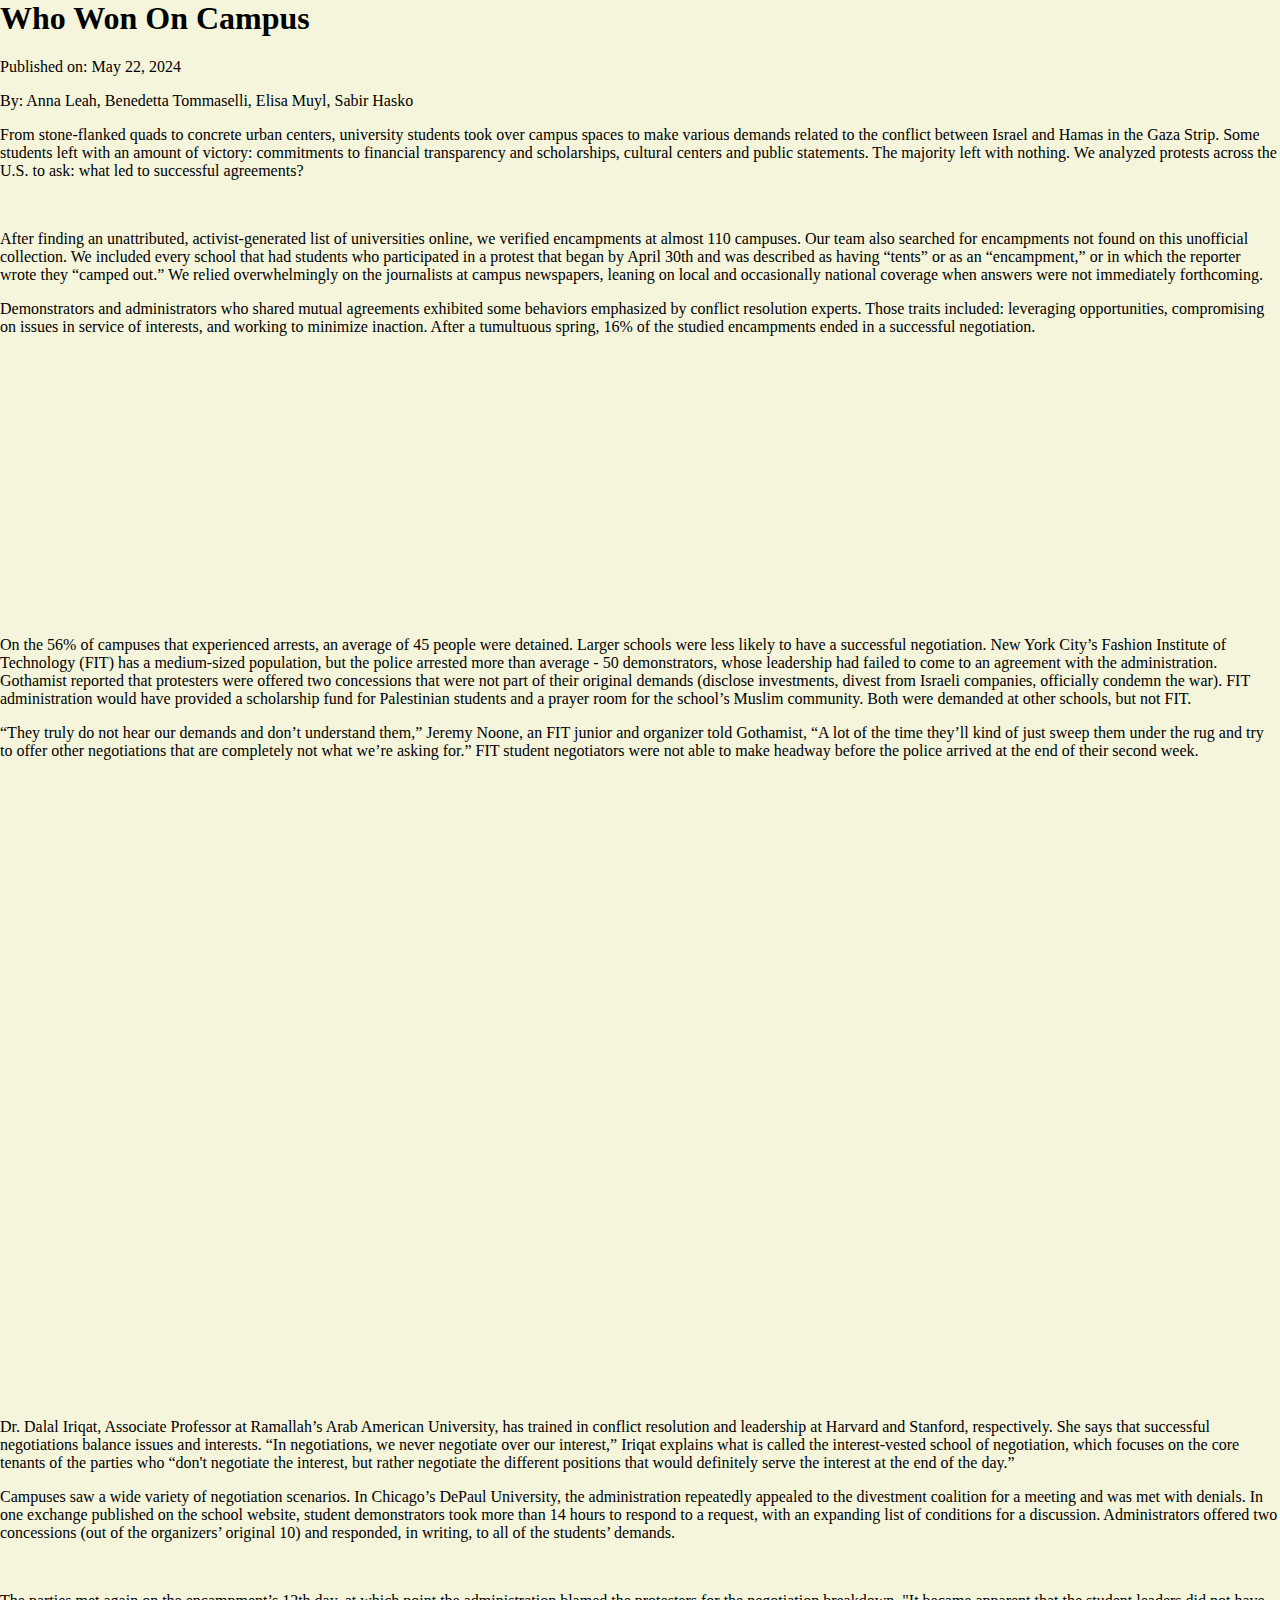
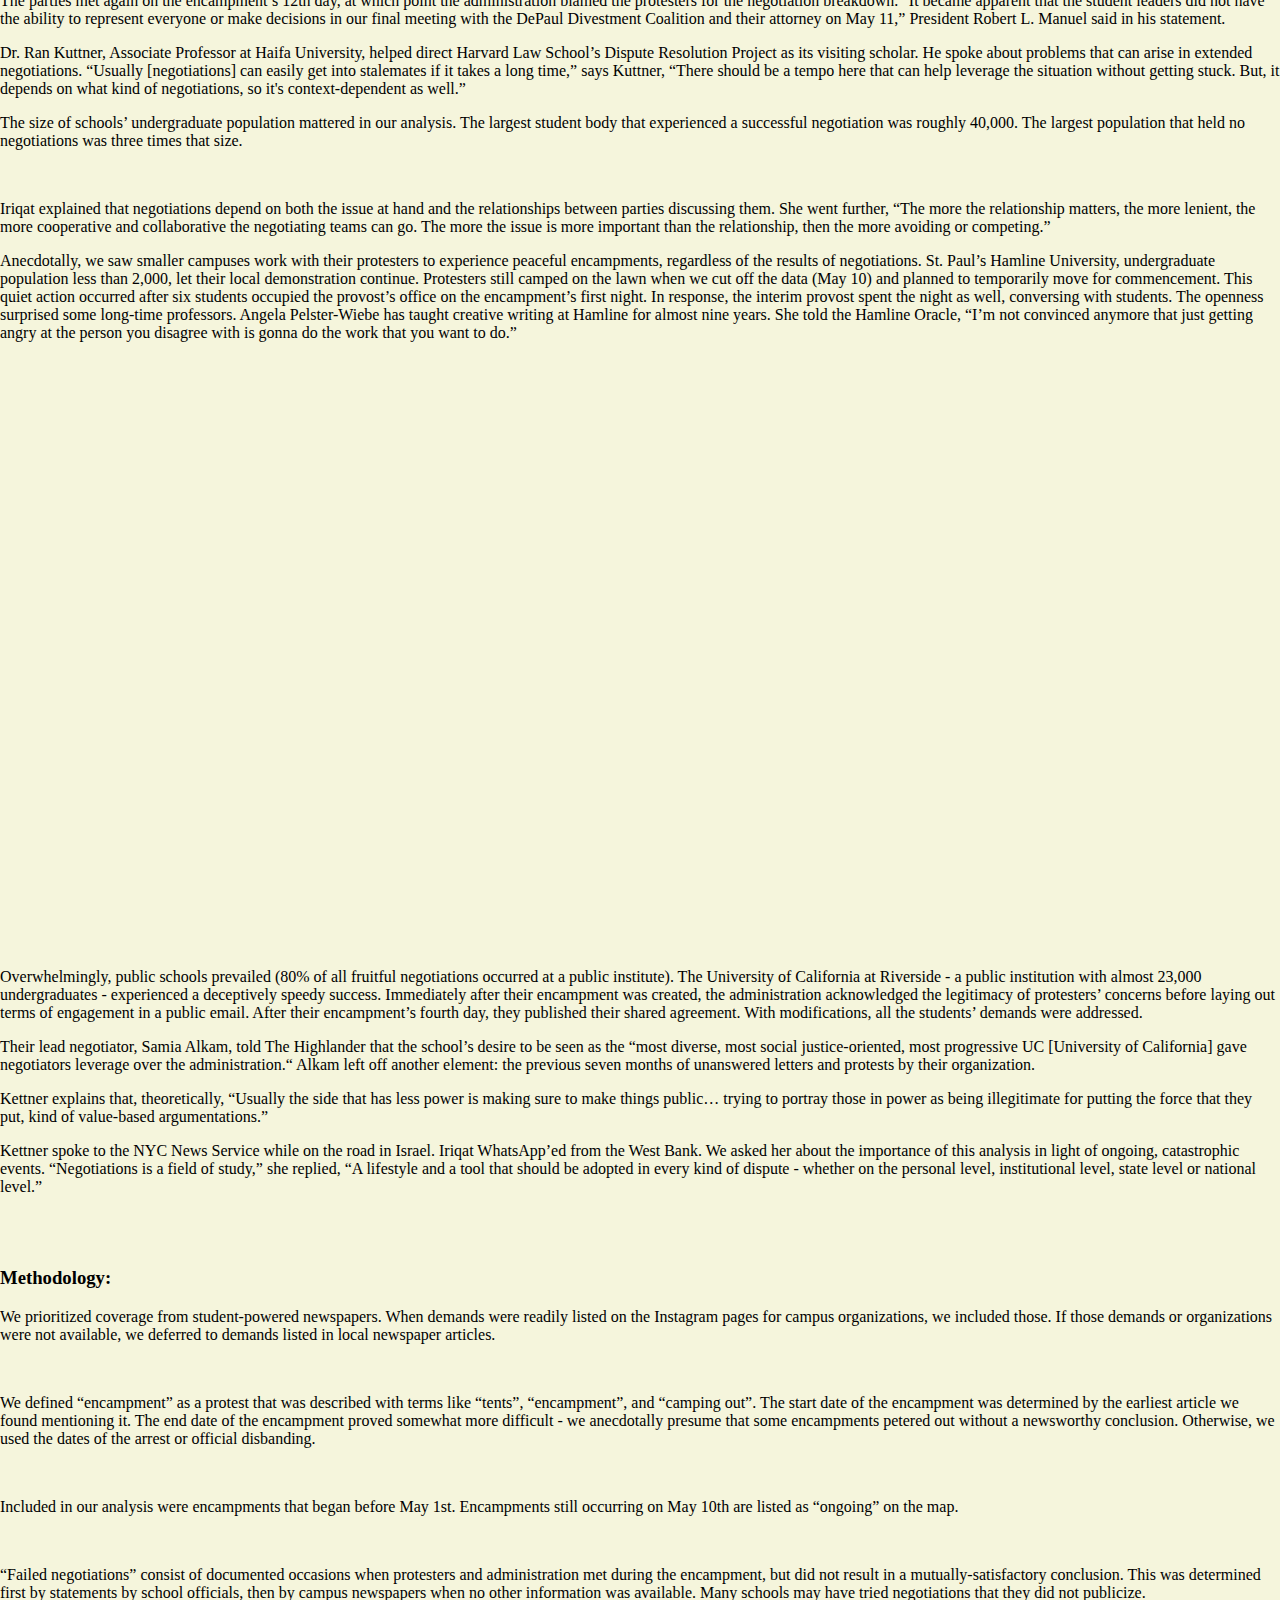
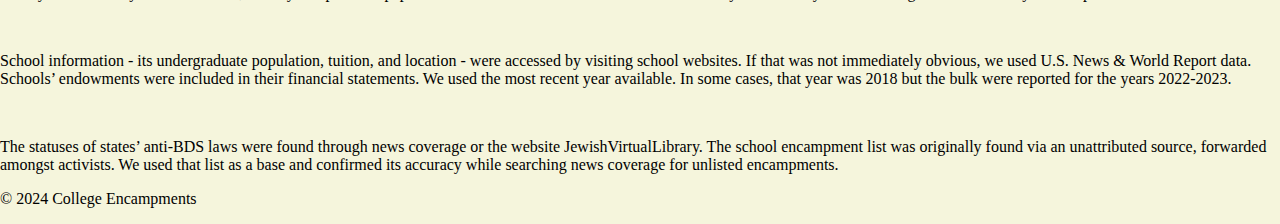
==== index.html @ abf36e7d "text tweak" ====
<html lang="en">

<head>
    <meta charset="utf-8">
    <!-- set the character set -->
    <meta http-equiv="X-UA-Compatible" content="IE=edge">
    <meta name="viewport" content="width=device-width, initial-scale=1">
    <!-- first step to a responsive site -->
    <title>COLLEGE ENCAMPMENTS</title>
    <style>
            body {
                background-color: beige;
                margin: 0;
                padding: 0;
            }
        </style>

        <link rel="stylesheet" href="style.css">

</head>
<body>

<header>
    <h1>Who Won On Campus</h1>
    <p>Published on: <time datetime="2024-05-22">May 22, 2024</time></p>
    <p> By: Anna Leah, Benedetta Tommaselli, Elisa Muyl, Sabir Hasko</p>
</header>

<main>
    <article>
        <p>From stone-flanked quads to concrete urban centers, university students took over campus spaces to make various demands related to the conflict between Israel and Hamas in the Gaza Strip. Some students left with an amount of victory: commitments to financial transparency and scholarships, cultural centers and public statements. The majority left with nothing. We analyzed protests across the U.S. to ask: what led to successful agreements?</p>
<br>
        <p>After finding an unattributed, activist-generated list of universities online, we verified encampments at almost 110 campuses. Our team also searched for encampments not found on this unofficial collection. We included every school that had students who participated in a protest that began by April 30th and was described as having “tents” or as an “encampment,” or in which the reporter wrote they “camped out.” We relied overwhelmingly on the journalists at campus newspapers, leaning on local and occasionally national coverage when answers were not immediately forthcoming.</p>
        <p>Demonstrators and administrators who shared mutual agreements exhibited some behaviors emphasized by conflict resolution experts. Those traits included: leveraging opportunities, compromising on issues in service of interests, and working to minimize inaction. After a tumultuous spring, 16% of the studied encampments ended in a successful negotiation.</p>
<br></br>
        <iframe title="College Encampments Negotiations" aria-label="Stacked Bars" id="datawrapper-chart-whBc6" src="https://datawrapper.dwcdn.net/whBc6/1/" scrolling="no" frameborder="0" style="width: 0; min-width: 100% !important; border: none;" height="232" data-external="1"></iframe><script type="text/javascript">!function(){"use strict";window.addEventListener("message",(function(a){if(void 0!==a.data["datawrapper-height"]){var e=document.querySelectorAll("iframe");for(var t in a.data["datawrapper-height"])for(var r=0;r<e.length;r++)if(e[r].contentWindow===a.source){var i=a.data["datawrapper-height"][t]+"px";e[r].style.height=i}}}))}();</script>
        <p>On the 56% of campuses that experienced arrests, an average of 45 people were detained. Larger schools were less likely to have a successful negotiation. New York City’s Fashion Institute of Technology (FIT) has a medium-sized population, but the police arrested more than average - 50 demonstrators, whose leadership had failed to come to an agreement with the administration. Gothamist reported that protesters were offered two concessions that were not part of their original demands (disclose investments, divest from Israeli companies, officially condemn the war). FIT administration would have provided a scholarship fund for Palestinian students and a prayer room for the school’s Muslim community. Both were demanded at other schools, but not FIT.</p>
        <p>“They truly do not hear our demands and don’t understand them,” Jeremy Noone, an FIT junior and organizer told Gothamist, “A lot of the time they’ll kind of just sweep them under the rug and try to offer other negotiations that are completely not what we’re asking for.” FIT student negotiators were not able to make headway before the police arrived at the end of their second week.</p>
<br></br>
        <iframe title="Which Universities Had the Most Arrests on their Campus Encampment  " aria-label="Map" id="datawrapper-chart-czx72" src="https://datawrapper.dwcdn.net/czx72/1/" scrolling="no" frameborder="0" style="width: 0; min-width: 100% !important; border: none;" height="590" data-external="1"></iframe><script type="text/javascript">!function(){"use strict";window.addEventListener("message",(function(a){if(void 0!==a.data["datawrapper-height"]){var e=document.querySelectorAll("iframe");for(var t in a.data["datawrapper-height"])for(var r=0;r<e.length;r++)if(e[r].contentWindow===a.source){var i=a.data["datawrapper-height"][t]+"px";e[r].style.height=i}}}))}();
</script>
<p>Dr. Dalal Iriqat, Associate Professor at Ramallah’s Arab American University, has trained in conflict resolution and leadership at Harvard and Stanford, respectively. She says that successful negotiations balance issues and interests. “In negotiations, we never negotiate over our interest,” Iriqat explains what is called the interest-vested school of negotiation, which focuses on the core tenants of the parties who “don't negotiate the interest, but rather negotiate the different positions that would definitely serve the interest at the end of the day.”</p>
<p>Campuses saw a wide variety of negotiation scenarios. In Chicago’s DePaul University, the administration repeatedly appealed to the divestment coalition for a meeting and was met with denials. In one exchange published on the school website, student demonstrators took more than 14 hours to respond to a request, with an expanding list of conditions for a discussion. Administrators offered two concessions (out of the organizers’ original 10) and responded, in writing, to all of the students’ demands.</p>
<br>
<p> The parties met again on the encampment’s 12th day, at which point the administration blamed the protesters for the negotiation breakdown. "It became apparent that the student leaders did not have the ability to represent everyone or make decisions in our final meeting with the DePaul Divestment Coalition and their attorney on May 11,” President Robert L. Manuel said in his statement.</p>
<p>Dr. Ran Kuttner, Associate Professor at Haifa University, helped direct Harvard Law School’s Dispute Resolution Project as its visiting scholar. He spoke about problems that can arise in extended negotiations. “Usually [negotiations] can easily get into stalemates if it takes a long time,” says Kuttner, “There should be a tempo here that can help leverage the situation without getting stuck. But, it depends on what kind of negotiations, so it's context-dependent as well.”</p>
<p>The size of schools’ undergraduate population mattered in our analysis. The largest student body that experienced a successful negotiation was roughly 40,000. The largest population that held no negotiations was three times that size.</p>
<br>
<p>Iriqat explained that negotiations depend on both the issue at hand and the relationships between parties discussing them. She went further, “The more the relationship matters, the more lenient, the more cooperative and collaborative the negotiating teams can go. The more the issue is more important than the relationship, then the more avoiding or competing.”</p>
<p>Anecdotally, we saw smaller campuses work with their protesters to experience peaceful encampments, regardless of the results of negotiations. St. Paul’s Hamline University, undergraduate population less than 2,000, let their local demonstration continue. Protesters still camped on the lawn when we cut off the data (May 10) and planned to temporarily move for commencement. This quiet action occurred after six students occupied the provost’s office on the encampment’s first night. In response, the interim provost spent the night as well, conversing with students. The openness surprised some long-time professors. Angela Pelster-Wiebe has taught creative writing at Hamline for almost nine years. She told the Hamline Oracle, “I’m not convinced anymore that just getting angry at the person you disagree with is gonna do the work that you want to do.”</p>
<br></br>
<iframe title="Schools Response To Encampments" aria-label="Grouped Bars" id="datawrapper-chart-hSaaN" src="https://datawrapper.dwcdn.net/hSaaN/1/" scrolling="no" frameborder="0" style="width: 0; min-width: 100% !important; border: none;" height="558" data-external="1"></iframe><script type="text/javascript">!function(){"use strict";window.addEventListener("message",(function(a){if(void 0!==a.data["datawrapper-height"]){var e=document.querySelectorAll("iframe");for(var t in a.data["datawrapper-height"])for(var r=0;r<e.length;r++)if(e[r].contentWindow===a.source){var i=a.data["datawrapper-height"][t]+"px";e[r].style.height=i}}}))}();
</script>
<p>Overwhelmingly, public schools prevailed (80% of all fruitful negotiations occurred at a public institute). The University of California at Riverside - a public institution with almost 23,000 undergraduates - experienced a deceptively speedy success. Immediately after their encampment was created, the administration acknowledged the legitimacy of protesters’ concerns before laying out terms of engagement in a public email. After their encampment’s fourth day, they published their shared agreement. With modifications, all the students’ demands were addressed.</p>
<p>Their lead negotiator, Samia Alkam, told The Highlander that the school’s desire to be seen as the “most diverse, most social justice-oriented, most progressive UC [University of California] gave negotiators leverage over the administration.“ Alkam left off another element: the previous seven months of unanswered letters and protests by their organization.</p>
<p>Kettner explains that, theoretically, “Usually the side that has less power is making sure to make things public…  trying to portray those in power as being illegitimate for putting the force that they put, kind of value-based argumentations.”</p>
<p>Kettner spoke to the NYC News Service while on the road in Israel. Iriqat WhatsApp’ed from the West Bank. We asked her about the importance of this analysis in light of ongoing, catastrophic events. “Negotiations is a field of study,” she replied, “A lifestyle and a tool that should be adopted in every kind of dispute - whether on the personal level, institutional level, state level or national level.” </p>
<br></br>
<h3>Methodology:</h3>
<p>We prioritized coverage from student-powered newspapers.
When demands were readily listed on the Instagram pages for campus organizations, we included those. If those demands or organizations were not available, we deferred to demands listed in local newspaper articles.</p>
<br>

<p>We defined “encampment” as a protest that was described with terms like “tents”, “encampment”, and “camping out”. The start date of the encampment was determined by the earliest article we found mentioning it. The end date of the encampment proved somewhat more difficult - we anecdotally presume that some encampments petered out without a newsworthy conclusion. Otherwise, we used the dates of the arrest or official disbanding.</p>
<br>
<p>Included in our analysis were encampments that began before May 1st. Encampments still occurring on May 10th are listed as “ongoing” on the map.</p>
<br>
<p>“Failed negotiations” consist of documented occasions when protesters and administration met during the encampment, but did not result in a mutually-satisfactory conclusion. This was determined first by statements by school officials, then by campus newspapers when no other information was available. Many schools may have tried negotiations that they did not publicize.</p>
<br>
<p>School information - its undergraduate population, tuition, and location - were accessed by visiting school websites. If that was not immediately obvious, we used U.S. News & World Report data. Schools’ endowments were included in their financial statements. We used the most recent year available. In some cases, that year was 2018 but the bulk were reported for the years 2022-2023. </p>
<br>
<p>The statuses of states’ anti-BDS laws were found through news coverage or the website JewishVirtualLibrary. The school encampment list was originally found via an unattributed source, forwarded amongst activists. We used that list as a base and confirmed its accuracy while searching news coverage for unlisted encampments.</p>

    </article>
</main>

<footer>
    <p>&copy; 2024 College Encampments</p>
</footer>

</body>
</html>
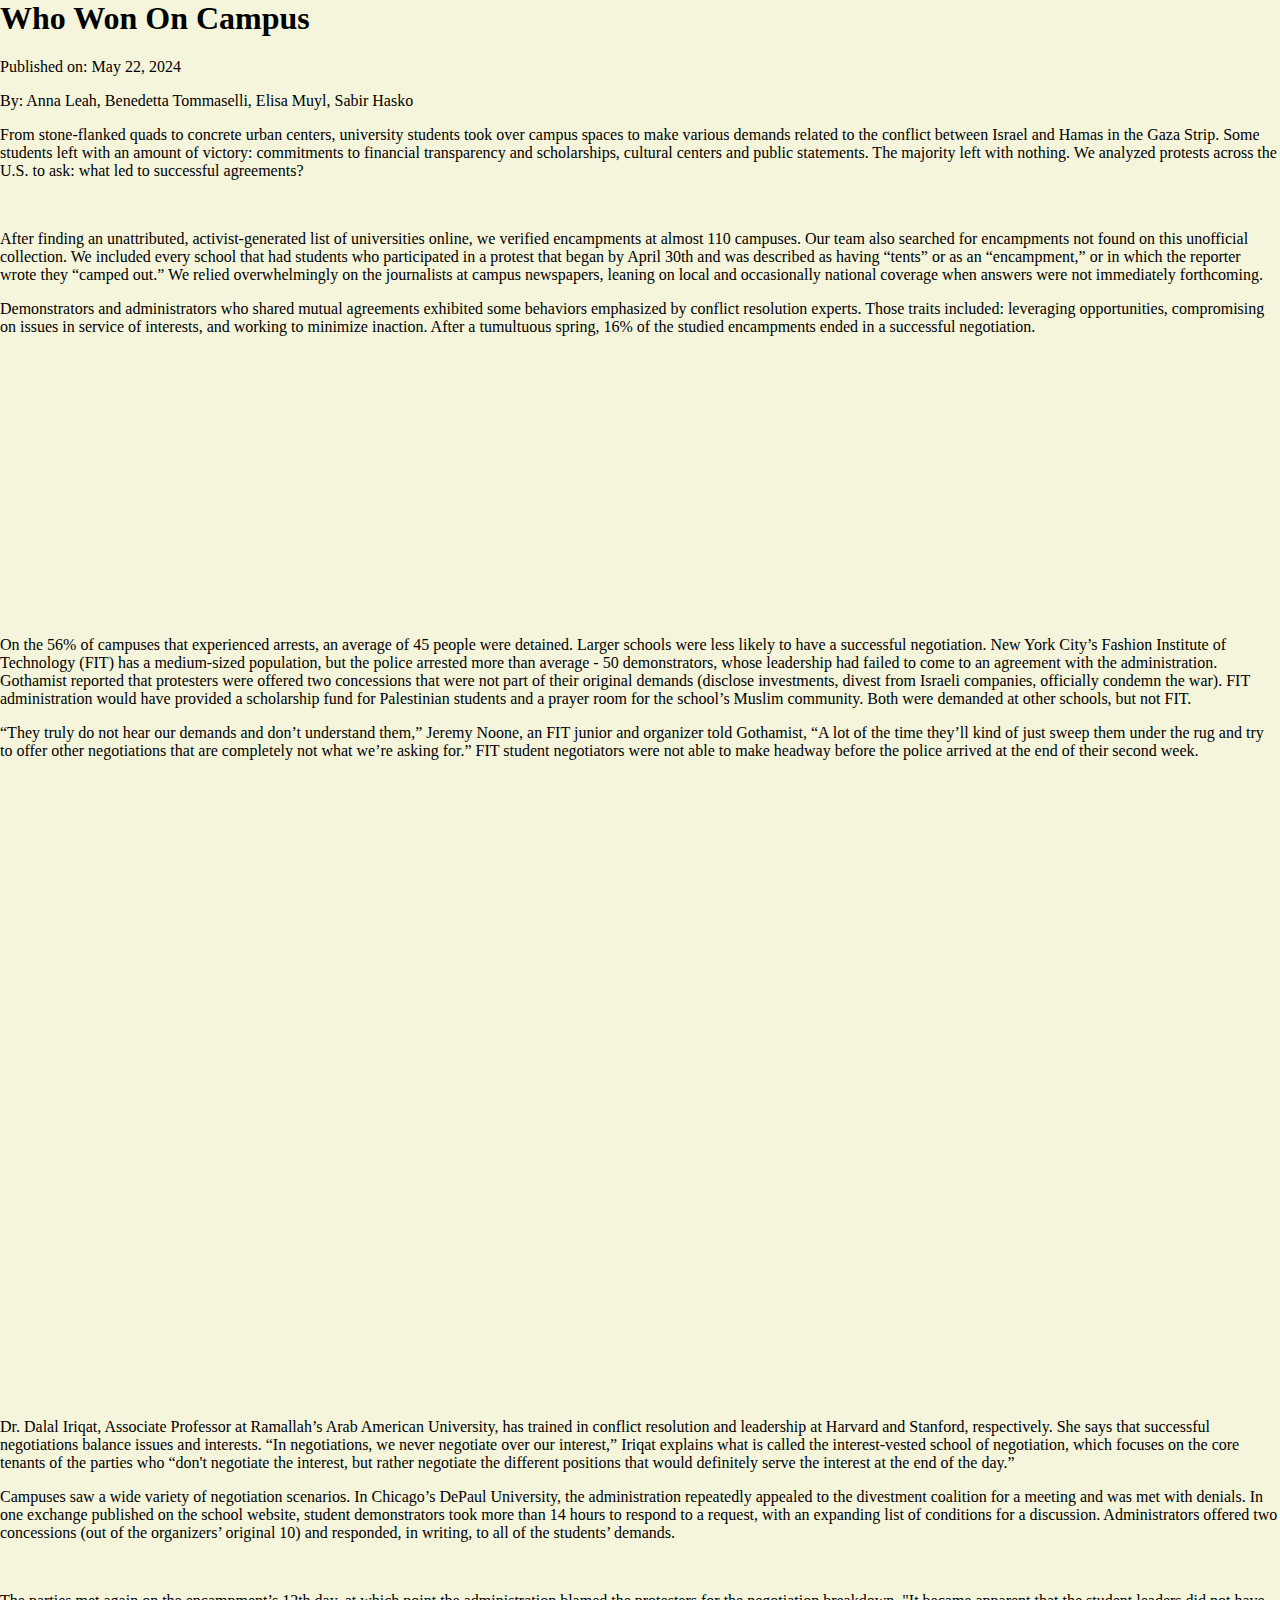
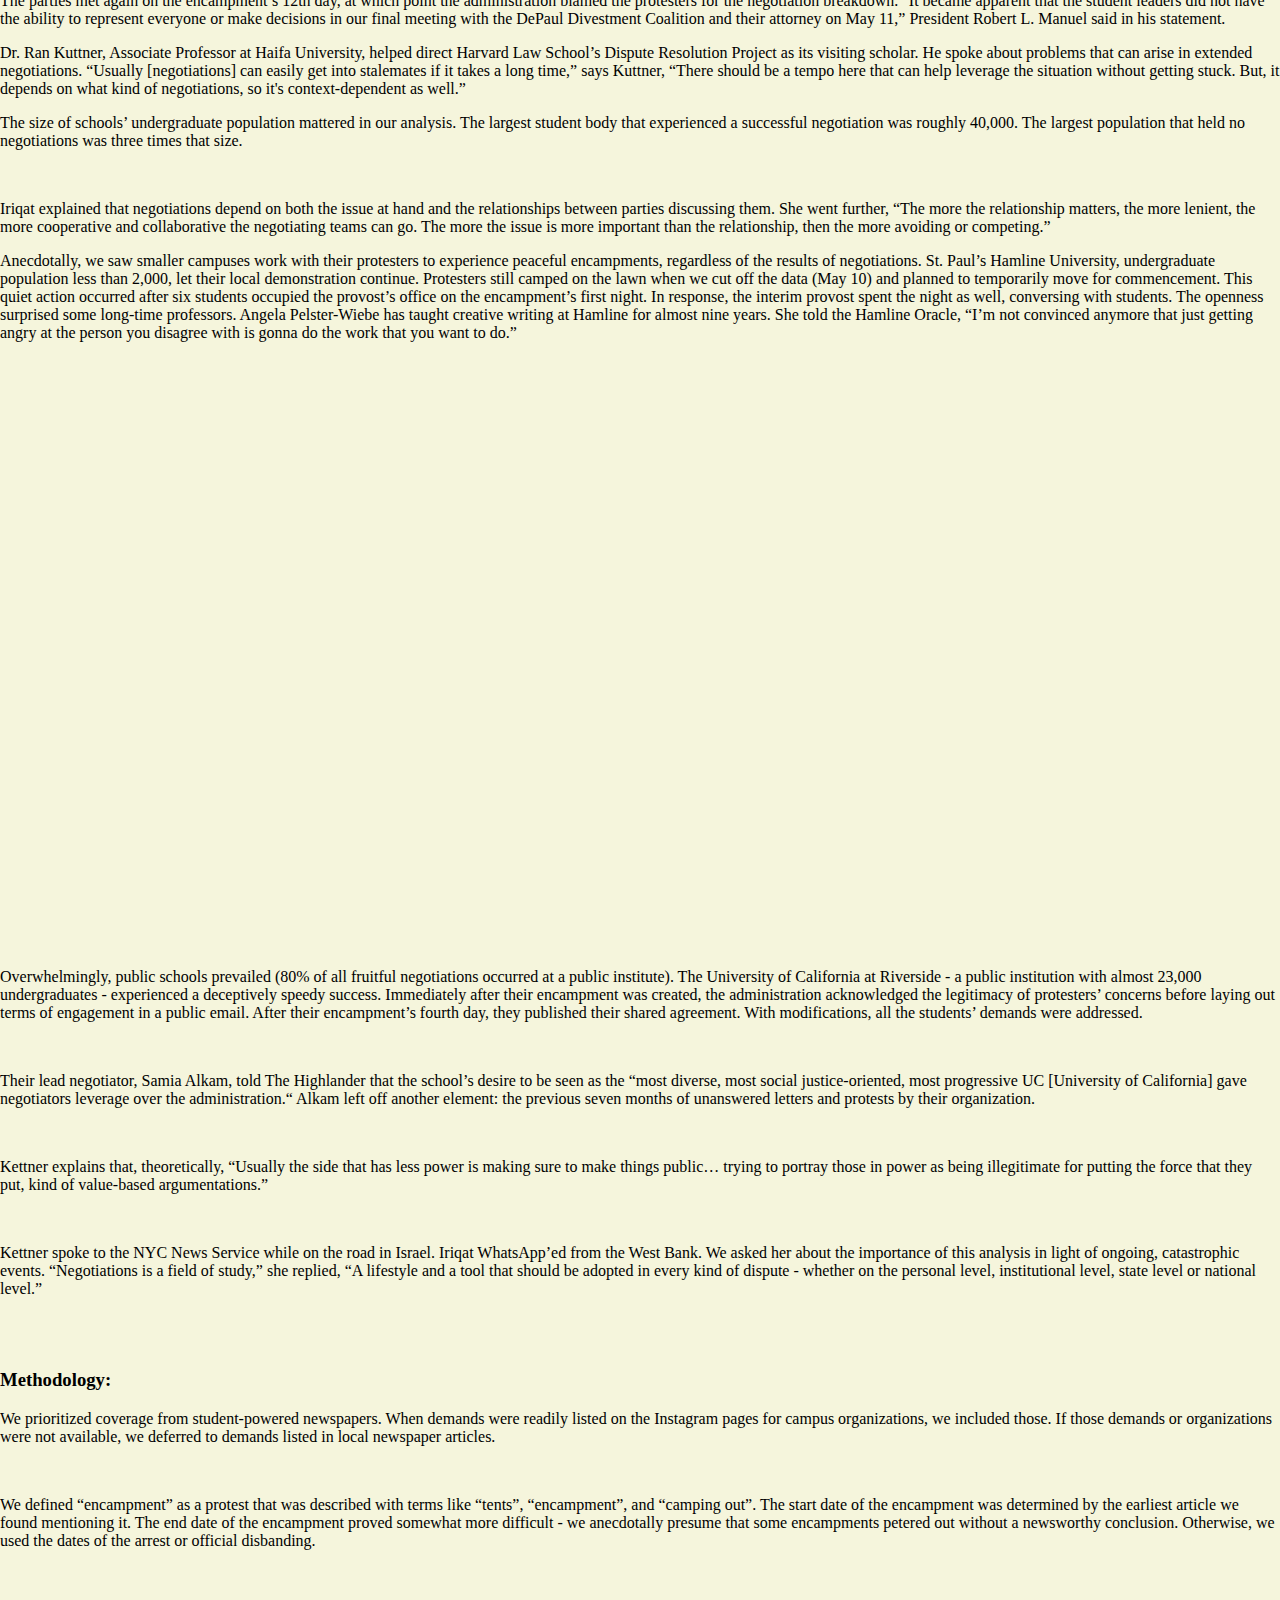
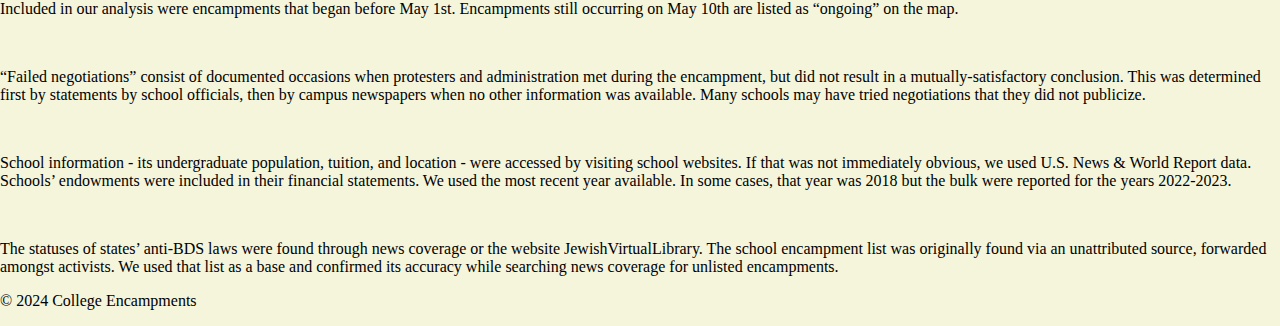
==== commit e4e290b8: "text tweak" ====
--- a/index.html
+++ b/index.html
@@ -49,11 +49,14 @@
 <p>Iriqat explained that negotiations depend on both the issue at hand and the relationships between parties discussing them. She went further, “The more the relationship matters, the more lenient, the more cooperative and collaborative the negotiating teams can go. The more the issue is more important than the relationship, then the more avoiding or competing.”</p>
 <p>Anecdotally, we saw smaller campuses work with their protesters to experience peaceful encampments, regardless of the results of negotiations. St. Paul’s Hamline University, undergraduate population less than 2,000, let their local demonstration continue. Protesters still camped on the lawn when we cut off the data (May 10) and planned to temporarily move for commencement. This quiet action occurred after six students occupied the provost’s office on the encampment’s first night. In response, the interim provost spent the night as well, conversing with students. The openness surprised some long-time professors. Angela Pelster-Wiebe has taught creative writing at Hamline for almost nine years. She told the Hamline Oracle, “I’m not convinced anymore that just getting angry at the person you disagree with is gonna do the work that you want to do.”</p>
 <br></br>
-<iframe title="Schools Response To Encampments" aria-label="Grouped Bars" id="datawrapper-chart-hSaaN" src="https://datawrapper.dwcdn.net/hSaaN/1/" scrolling="no" frameborder="0" style="width: 0; min-width: 100% !important; border: none;" height="558" data-external="1"></iframe><script type="text/javascript">!function(){"use strict";window.addEventListener("message",(function(a){if(void 0!==a.data["datawrapper-height"]){var e=document.querySelectorAll("iframe");for(var t in a.data["datawrapper-height"])for(var r=0;r<e.length;r++)if(e[r].contentWindow===a.source){var i=a.data["datawrapper-height"][t]+"px";e[r].style.height=i}}}))}();
+<iframe title="Schools' Response To Encampments" aria-label="Grouped Bars" id="datawrapper-chart-hSaaN" src="https://datawrapper.dwcdn.net/hSaaN/1/" scrolling="no" frameborder="0" style="width: 0; min-width: 100% !important; border: none;" height="558" data-external="1"></iframe><script type="text/javascript">!function(){"use strict";window.addEventListener("message",(function(a){if(void 0!==a.data["datawrapper-height"]){var e=document.querySelectorAll("iframe");for(var t in a.data["datawrapper-height"])for(var r=0;r<e.length;r++)if(e[r].contentWindow===a.source){var i=a.data["datawrapper-height"][t]+"px";e[r].style.height=i}}}))}();
 </script>
 <p>Overwhelmingly, public schools prevailed (80% of all fruitful negotiations occurred at a public institute). The University of California at Riverside - a public institution with almost 23,000 undergraduates - experienced a deceptively speedy success. Immediately after their encampment was created, the administration acknowledged the legitimacy of protesters’ concerns before laying out terms of engagement in a public email. After their encampment’s fourth day, they published their shared agreement. With modifications, all the students’ demands were addressed.</p>
+<br>
 <p>Their lead negotiator, Samia Alkam, told The Highlander that the school’s desire to be seen as the “most diverse, most social justice-oriented, most progressive UC [University of California] gave negotiators leverage over the administration.“ Alkam left off another element: the previous seven months of unanswered letters and protests by their organization.</p>
+<br>
 <p>Kettner explains that, theoretically, “Usually the side that has less power is making sure to make things public…  trying to portray those in power as being illegitimate for putting the force that they put, kind of value-based argumentations.”</p>
+<br>
 <p>Kettner spoke to the NYC News Service while on the road in Israel. Iriqat WhatsApp’ed from the West Bank. We asked her about the importance of this analysis in light of ongoing, catastrophic events. “Negotiations is a field of study,” she replied, “A lifestyle and a tool that should be adopted in every kind of dispute - whether on the personal level, institutional level, state level or national level.” </p>
 <br></br>
 <h3>Methodology:</h3>
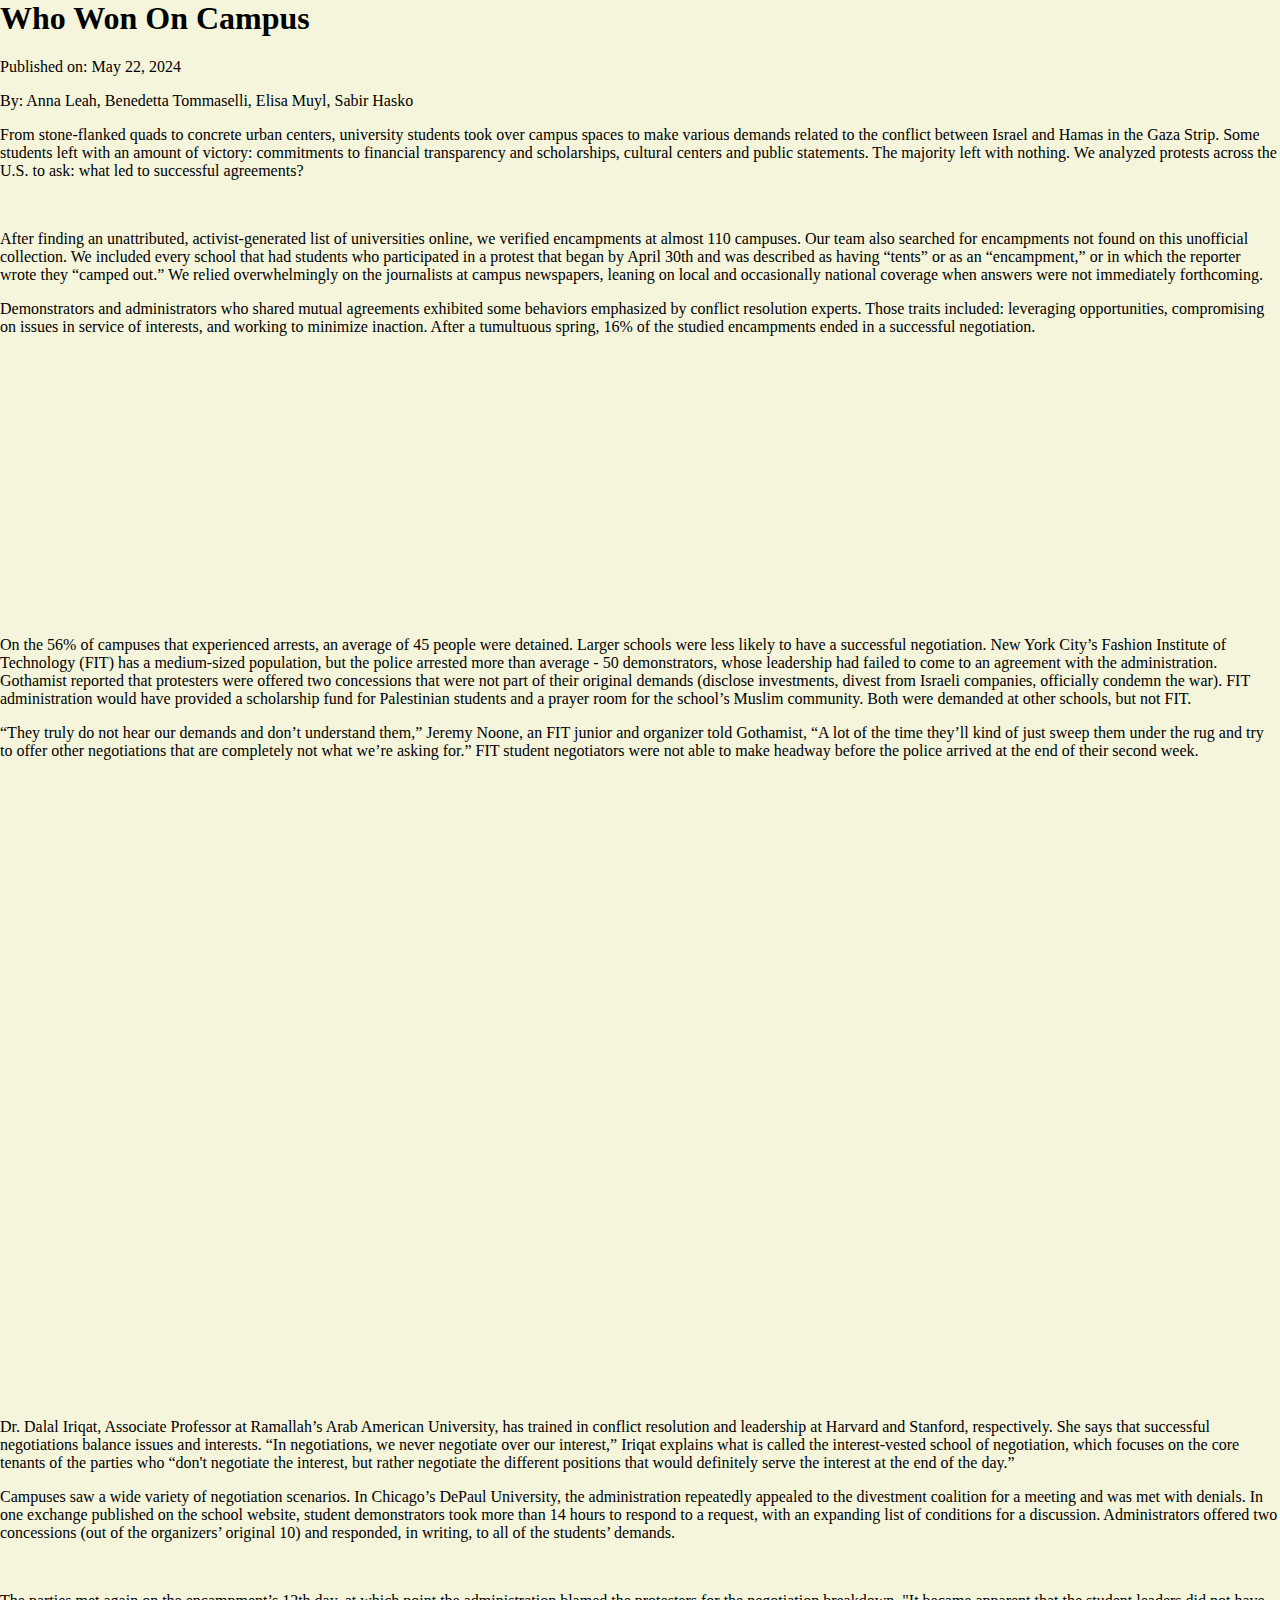
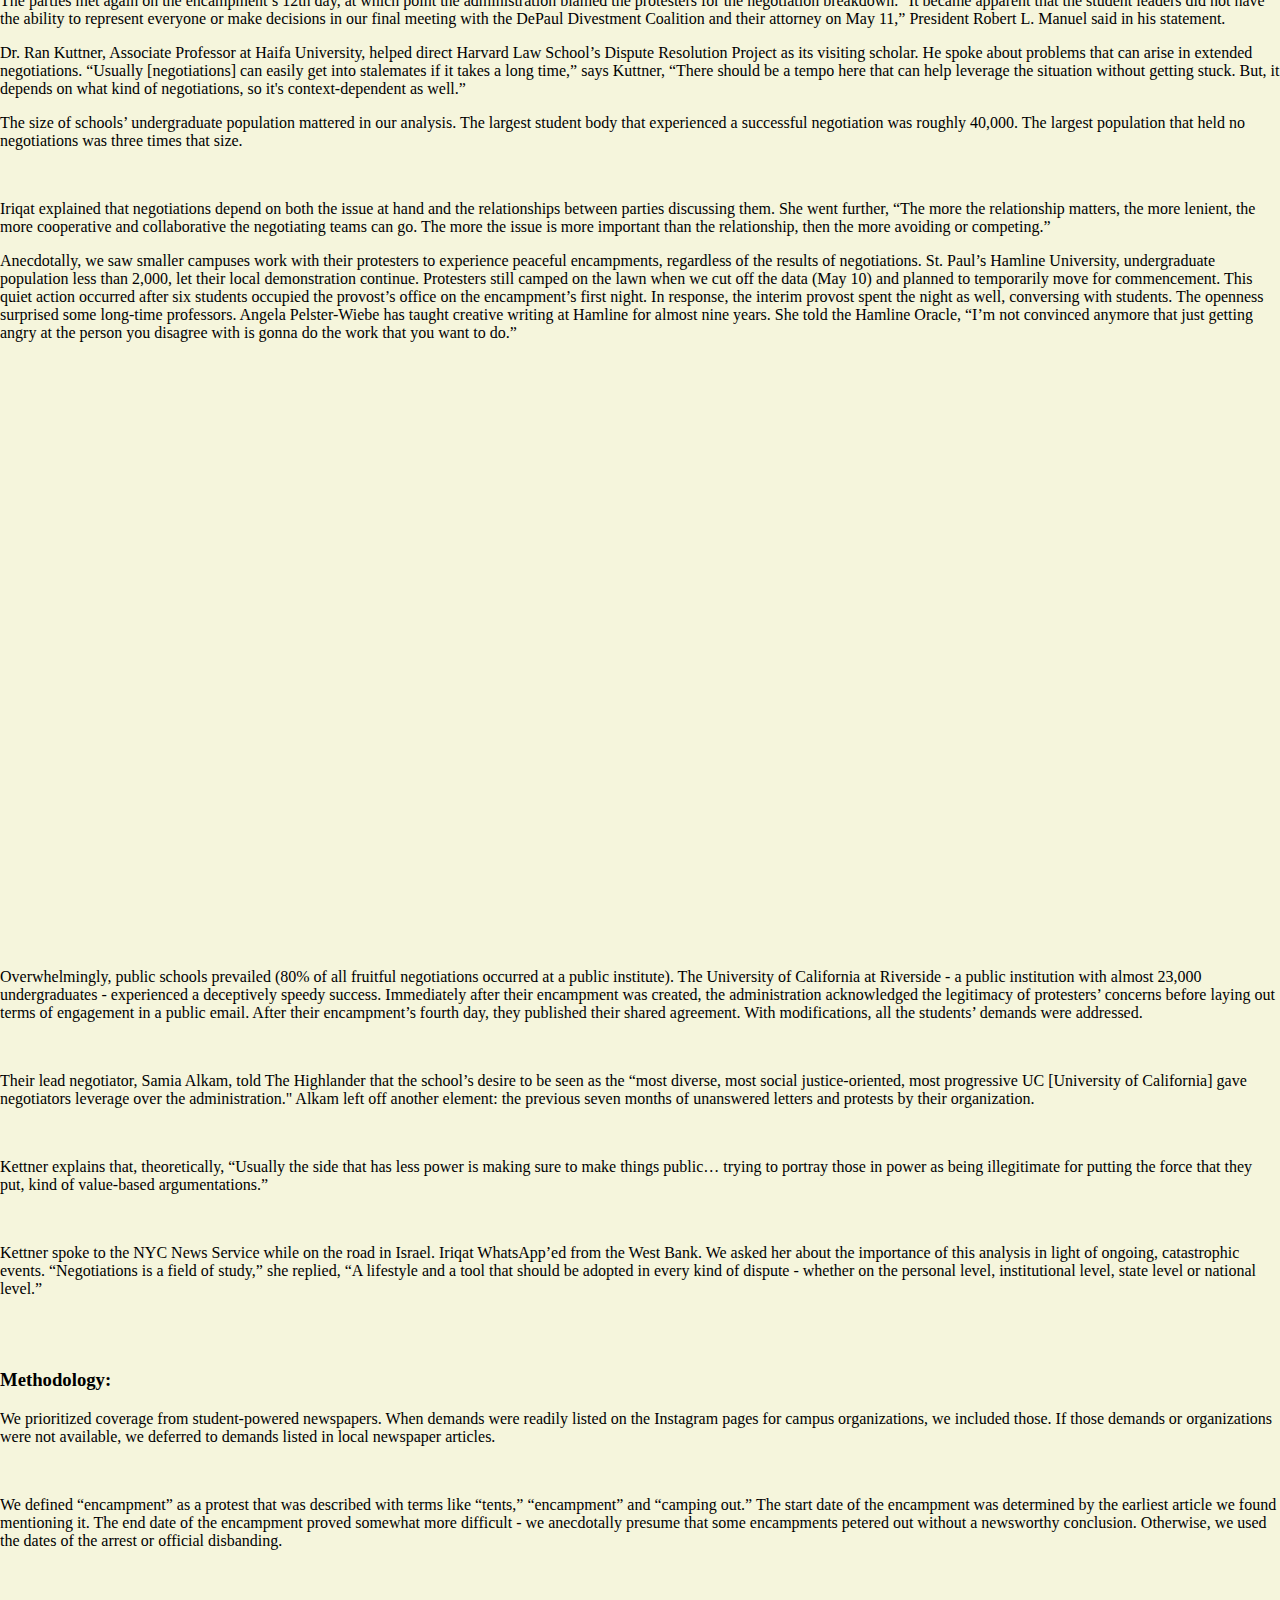
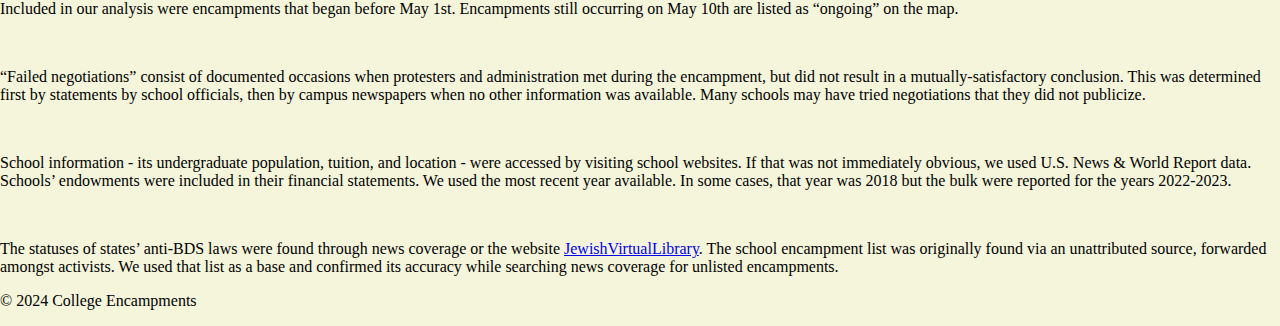
==== commit 75ff297a: "text tweak" ====
--- a/index.html
+++ b/index.html
@@ -53,7 +53,7 @@
 </script>
 <p>Overwhelmingly, public schools prevailed (80% of all fruitful negotiations occurred at a public institute). The University of California at Riverside - a public institution with almost 23,000 undergraduates - experienced a deceptively speedy success. Immediately after their encampment was created, the administration acknowledged the legitimacy of protesters’ concerns before laying out terms of engagement in a public email. After their encampment’s fourth day, they published their shared agreement. With modifications, all the students’ demands were addressed.</p>
 <br>
-<p>Their lead negotiator, Samia Alkam, told The Highlander that the school’s desire to be seen as the “most diverse, most social justice-oriented, most progressive UC [University of California] gave negotiators leverage over the administration.“ Alkam left off another element: the previous seven months of unanswered letters and protests by their organization.</p>
+<p>Their lead negotiator, Samia Alkam, told The Highlander that the school’s desire to be seen as the “most diverse, most social justice-oriented, most progressive UC [University of California] gave negotiators leverage over the administration." Alkam left off another element: the previous seven months of unanswered letters and protests by their organization.</p>
 <br>
 <p>Kettner explains that, theoretically, “Usually the side that has less power is making sure to make things public…  trying to portray those in power as being illegitimate for putting the force that they put, kind of value-based argumentations.”</p>
 <br>
@@ -64,7 +64,7 @@
 When demands were readily listed on the Instagram pages for campus organizations, we included those. If those demands or organizations were not available, we deferred to demands listed in local newspaper articles.</p>
 <br>
 
-<p>We defined “encampment” as a protest that was described with terms like “tents”, “encampment”, and “camping out”. The start date of the encampment was determined by the earliest article we found mentioning it. The end date of the encampment proved somewhat more difficult - we anecdotally presume that some encampments petered out without a newsworthy conclusion. Otherwise, we used the dates of the arrest or official disbanding.</p>
+<p>We defined “encampment” as a protest that was described with terms like “tents,” “encampment” and “camping out.” The start date of the encampment was determined by the earliest article we found mentioning it. The end date of the encampment proved somewhat more difficult - we anecdotally presume that some encampments petered out without a newsworthy conclusion. Otherwise, we used the dates of the arrest or official disbanding.</p>
 <br>
 <p>Included in our analysis were encampments that began before May 1st. Encampments still occurring on May 10th are listed as “ongoing” on the map.</p>
 <br>
@@ -72,7 +72,7 @@
 <br>
 <p>School information - its undergraduate population, tuition, and location - were accessed by visiting school websites. If that was not immediately obvious, we used U.S. News & World Report data. Schools’ endowments were included in their financial statements. We used the most recent year available. In some cases, that year was 2018 but the bulk were reported for the years 2022-2023. </p>
 <br>
-<p>The statuses of states’ anti-BDS laws were found through news coverage or the website JewishVirtualLibrary. The school encampment list was originally found via an unattributed source, forwarded amongst activists. We used that list as a base and confirmed its accuracy while searching news coverage for unlisted encampments.</p>
+<p>The statuses of states’ anti-BDS laws were found through news coverage or the website <a href="https://www.jewishvirtuallibrary.org/anti-bds-legislation" target="_blank" title="JewishVirtualLibrary">JewishVirtualLibrary</a>. The school encampment list was originally found via an unattributed source, forwarded amongst activists. We used that list as a base and confirmed its accuracy while searching news coverage for unlisted encampments.</p>
 
     </article>
 </main>
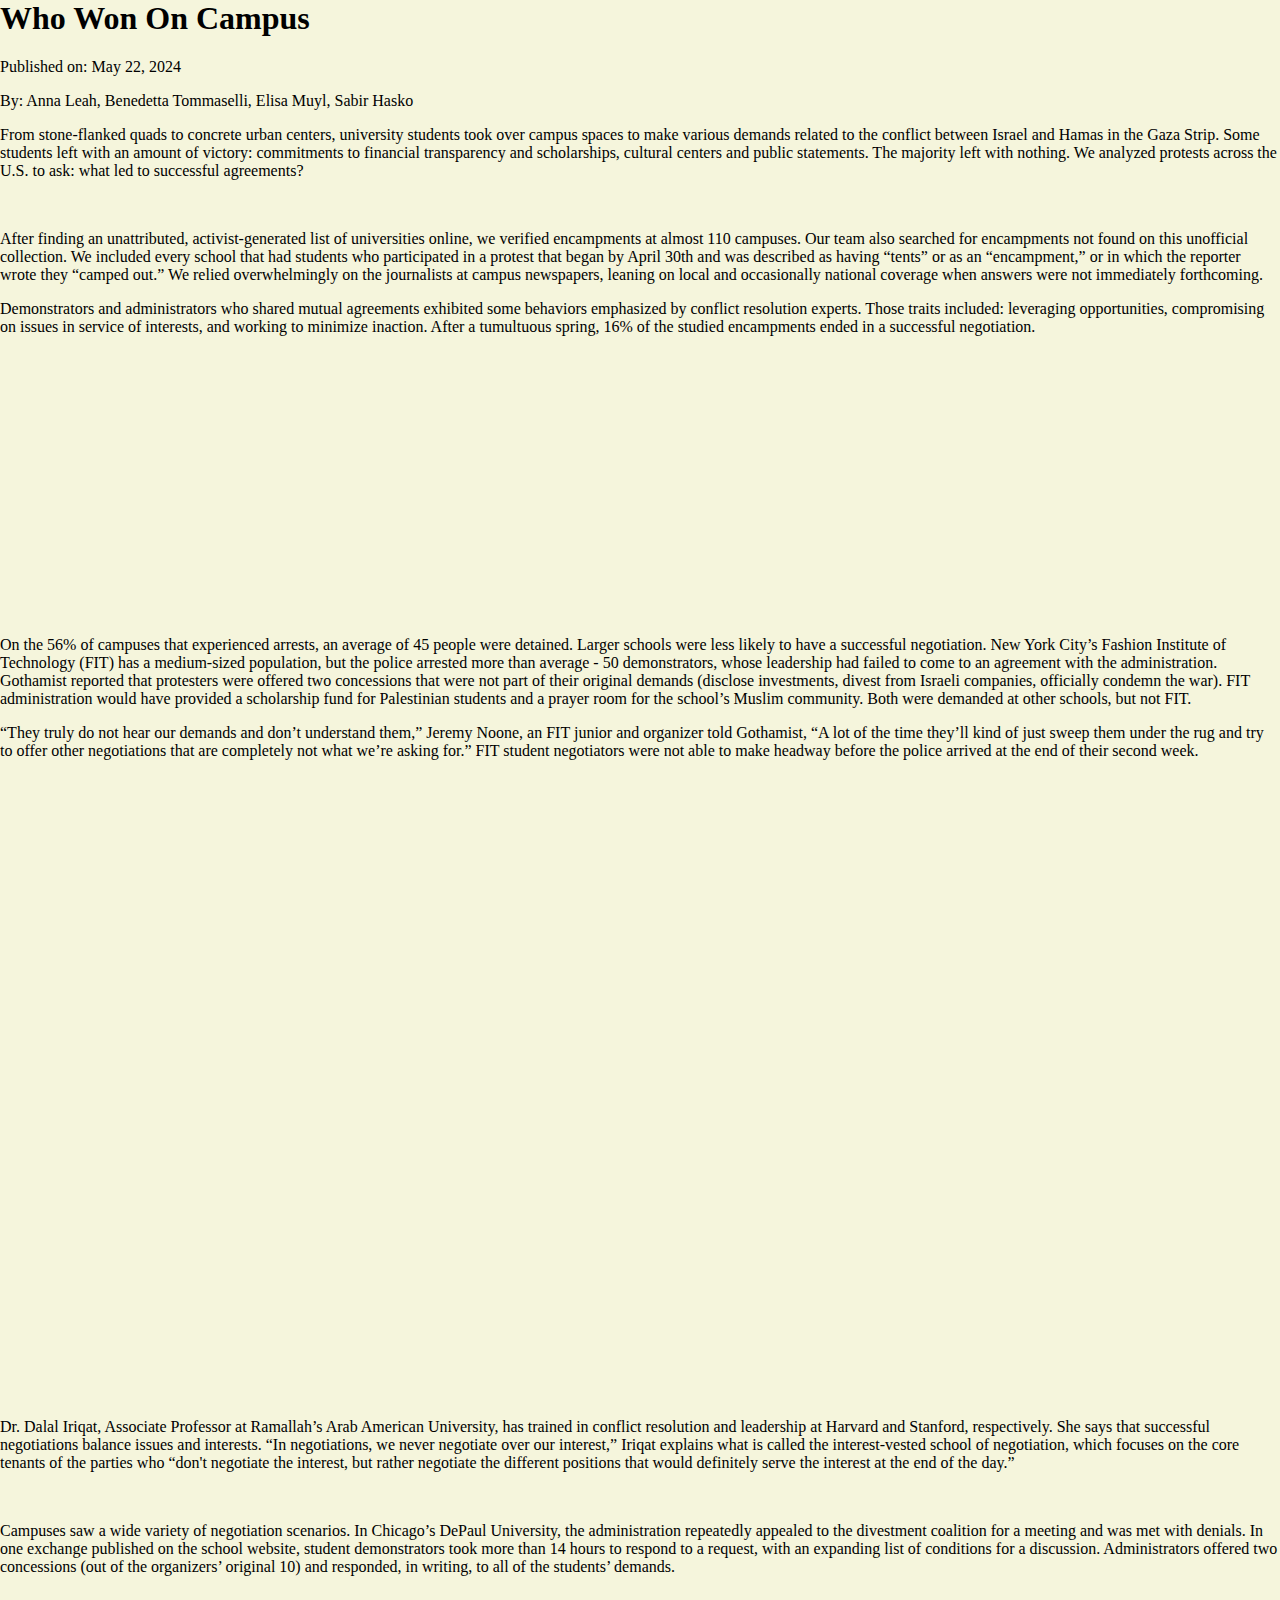
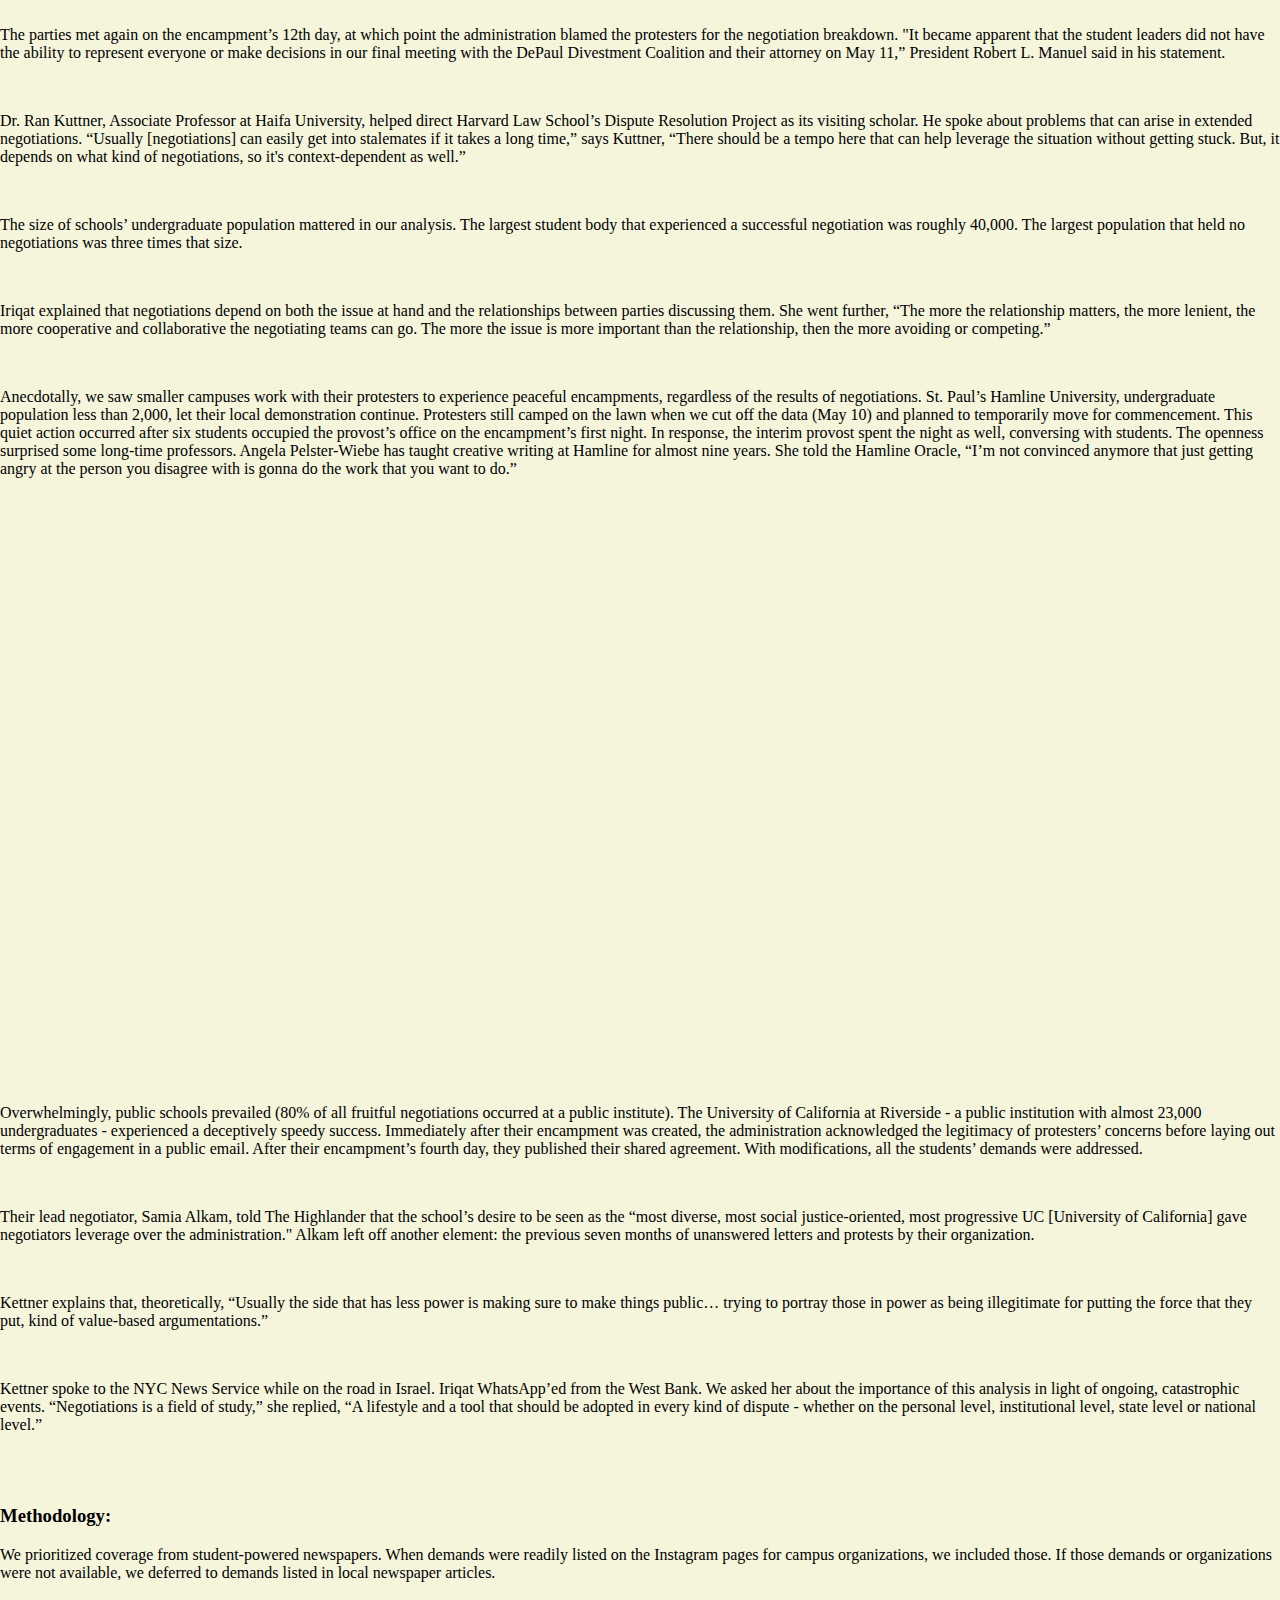
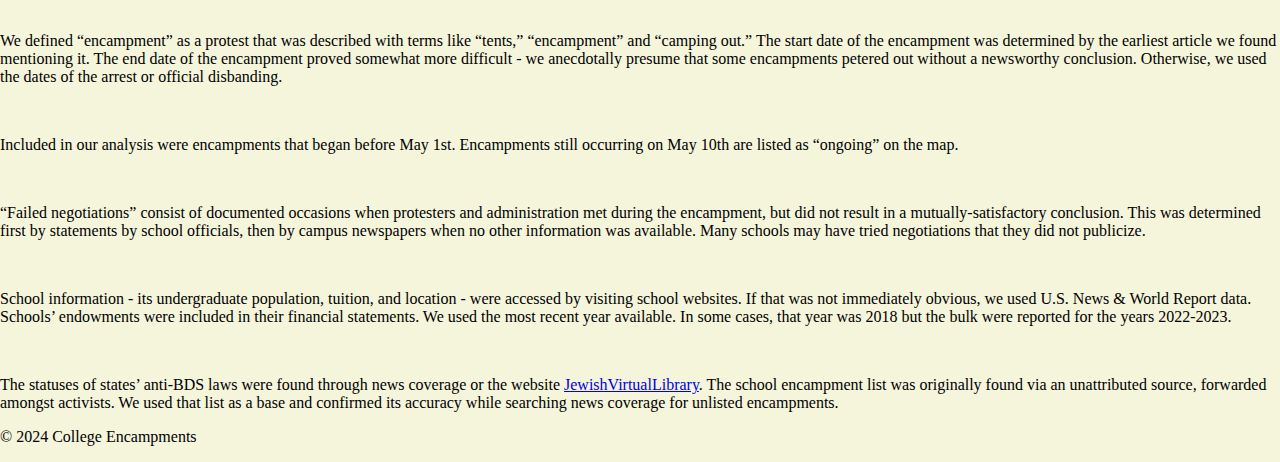
==== commit 18ddc3d7: "text tweak" ====
--- a/index.html
+++ b/index.html
@@ -37,16 +37,20 @@
         <p>On the 56% of campuses that experienced arrests, an average of 45 people were detained. Larger schools were less likely to have a successful negotiation. New York City’s Fashion Institute of Technology (FIT) has a medium-sized population, but the police arrested more than average - 50 demonstrators, whose leadership had failed to come to an agreement with the administration. Gothamist reported that protesters were offered two concessions that were not part of their original demands (disclose investments, divest from Israeli companies, officially condemn the war). FIT administration would have provided a scholarship fund for Palestinian students and a prayer room for the school’s Muslim community. Both were demanded at other schools, but not FIT.</p>
         <p>“They truly do not hear our demands and don’t understand them,” Jeremy Noone, an FIT junior and organizer told Gothamist, “A lot of the time they’ll kind of just sweep them under the rug and try to offer other negotiations that are completely not what we’re asking for.” FIT student negotiators were not able to make headway before the police arrived at the end of their second week.</p>
 <br></br>
-        <iframe title="Which Universities Had the Most Arrests on their Campus Encampment  " aria-label="Map" id="datawrapper-chart-czx72" src="https://datawrapper.dwcdn.net/czx72/1/" scrolling="no" frameborder="0" style="width: 0; min-width: 100% !important; border: none;" height="590" data-external="1"></iframe><script type="text/javascript">!function(){"use strict";window.addEventListener("message",(function(a){if(void 0!==a.data["datawrapper-height"]){var e=document.querySelectorAll("iframe");for(var t in a.data["datawrapper-height"])for(var r=0;r<e.length;r++)if(e[r].contentWindow===a.source){var i=a.data["datawrapper-height"][t]+"px";e[r].style.height=i}}}))}();
+        <iframe title="Which Universities Had the Most Arrests on Their Campus Encampment  " aria-label="Map" id="datawrapper-chart-czx72" src="https://datawrapper.dwcdn.net/czx72/1/" scrolling="no" frameborder="0" style="width: 0; min-width: 100% !important; border: none;" height="590" data-external="1"></iframe><script type="text/javascript">!function(){"use strict";window.addEventListener("message",(function(a){if(void 0!==a.data["datawrapper-height"]){var e=document.querySelectorAll("iframe");for(var t in a.data["datawrapper-height"])for(var r=0;r<e.length;r++)if(e[r].contentWindow===a.source){var i=a.data["datawrapper-height"][t]+"px";e[r].style.height=i}}}))}();
 </script>
 <p>Dr. Dalal Iriqat, Associate Professor at Ramallah’s Arab American University, has trained in conflict resolution and leadership at Harvard and Stanford, respectively. She says that successful negotiations balance issues and interests. “In negotiations, we never negotiate over our interest,” Iriqat explains what is called the interest-vested school of negotiation, which focuses on the core tenants of the parties who “don't negotiate the interest, but rather negotiate the different positions that would definitely serve the interest at the end of the day.”</p>
+<br>
 <p>Campuses saw a wide variety of negotiation scenarios. In Chicago’s DePaul University, the administration repeatedly appealed to the divestment coalition for a meeting and was met with denials. In one exchange published on the school website, student demonstrators took more than 14 hours to respond to a request, with an expanding list of conditions for a discussion. Administrators offered two concessions (out of the organizers’ original 10) and responded, in writing, to all of the students’ demands.</p>
 <br>
 <p> The parties met again on the encampment’s 12th day, at which point the administration blamed the protesters for the negotiation breakdown. "It became apparent that the student leaders did not have the ability to represent everyone or make decisions in our final meeting with the DePaul Divestment Coalition and their attorney on May 11,” President Robert L. Manuel said in his statement.</p>
+<br>
 <p>Dr. Ran Kuttner, Associate Professor at Haifa University, helped direct Harvard Law School’s Dispute Resolution Project as its visiting scholar. He spoke about problems that can arise in extended negotiations. “Usually [negotiations] can easily get into stalemates if it takes a long time,” says Kuttner, “There should be a tempo here that can help leverage the situation without getting stuck. But, it depends on what kind of negotiations, so it's context-dependent as well.”</p>
+<br>
 <p>The size of schools’ undergraduate population mattered in our analysis. The largest student body that experienced a successful negotiation was roughly 40,000. The largest population that held no negotiations was three times that size.</p>
 <br>
 <p>Iriqat explained that negotiations depend on both the issue at hand and the relationships between parties discussing them. She went further, “The more the relationship matters, the more lenient, the more cooperative and collaborative the negotiating teams can go. The more the issue is more important than the relationship, then the more avoiding or competing.”</p>
+<br>
 <p>Anecdotally, we saw smaller campuses work with their protesters to experience peaceful encampments, regardless of the results of negotiations. St. Paul’s Hamline University, undergraduate population less than 2,000, let their local demonstration continue. Protesters still camped on the lawn when we cut off the data (May 10) and planned to temporarily move for commencement. This quiet action occurred after six students occupied the provost’s office on the encampment’s first night. In response, the interim provost spent the night as well, conversing with students. The openness surprised some long-time professors. Angela Pelster-Wiebe has taught creative writing at Hamline for almost nine years. She told the Hamline Oracle, “I’m not convinced anymore that just getting angry at the person you disagree with is gonna do the work that you want to do.”</p>
 <br></br>
 <iframe title="Schools' Response To Encampments" aria-label="Grouped Bars" id="datawrapper-chart-hSaaN" src="https://datawrapper.dwcdn.net/hSaaN/1/" scrolling="no" frameborder="0" style="width: 0; min-width: 100% !important; border: none;" height="558" data-external="1"></iframe><script type="text/javascript">!function(){"use strict";window.addEventListener("message",(function(a){if(void 0!==a.data["datawrapper-height"]){var e=document.querySelectorAll("iframe");for(var t in a.data["datawrapper-height"])for(var r=0;r<e.length;r++)if(e[r].contentWindow===a.source){var i=a.data["datawrapper-height"][t]+"px";e[r].style.height=i}}}))}();
